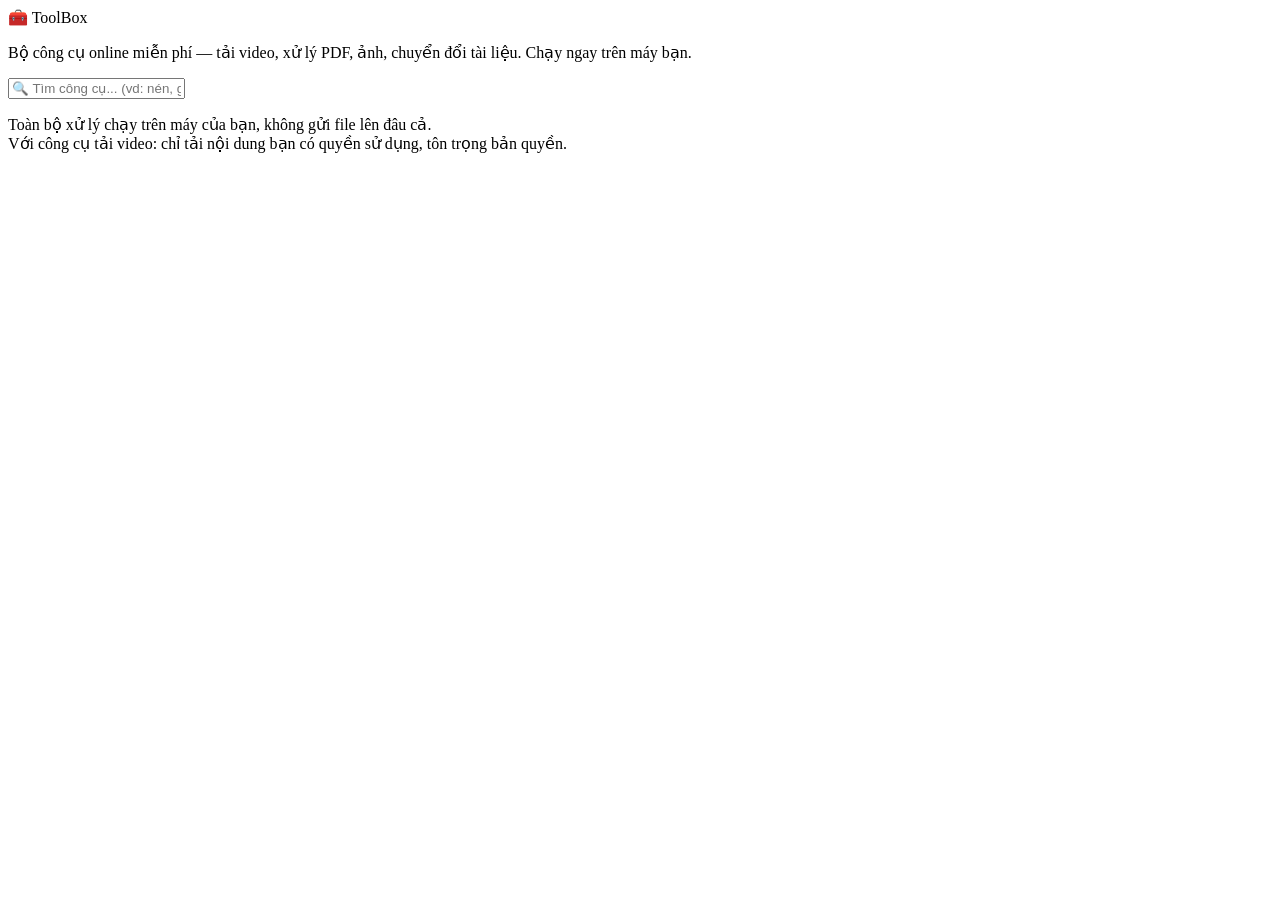
==== app/static/index.html @ 728dc56f "init project" ====
<!DOCTYPE html>
<html lang="vi">
<head>
  <meta charset="UTF-8">
  <meta name="viewport" content="width=device-width, initial-scale=1.0">
  <title>ToolBox — Bộ công cụ online miễn phí</title>
  <link rel="stylesheet" href="/static/style.css">
</head>
<body>
  <div class="container">
    <div class="top">
      <span class="brand"><span class="logo">🧰</span> ToolBox</span>
    </div>
    <p class="tagline">Bộ công cụ online miễn phí — tải video, xử lý PDF, ảnh, chuyển đổi tài liệu. Chạy ngay trên máy bạn.</p>

    <input class="search" id="search" placeholder="🔍 Tìm công cụ... (vd: nén, gộp, word, qr)" autocomplete="off">

    <div id="gallery"></div>

    <p class="disclaimer">
      Toàn bộ xử lý chạy trên máy của bạn, không gửi file lên đâu cả.<br>
      Với công cụ tải video: chỉ tải nội dung bạn có quyền sử dụng, tôn trọng bản quyền.
    </p>
  </div>

  <script>
    let ALL = [];
    async function load() {
      const data = await (await fetch("/api/tools")).json();
      ALL = data.tools;
      window.CATS = data.categories;
      render(ALL);
    }
    function render(tools) {
      const g = document.getElementById("gallery");
      g.innerHTML = "";
      for (const cat of window.CATS) {
        const items = tools.filter(t => t.category === cat.id);
        if (!items.length) continue;
        const title = document.createElement("div");
        title.className = "cat-title";
        title.innerHTML = `<span>${cat.icon}</span> ${cat.name}`;
        g.appendChild(title);
        const grid = document.createElement("div");
        grid.className = "grid";
        for (const t of items) {
          const a = document.createElement("a");
          a.className = "tool-card";
          a.href = t.page === "video" ? "/video" : "/tool?id=" + t.id;
          a.innerHTML = `<div class="icon">${t.icon}</div>
            <div><div class="tname">${t.name}</div><div class="tdesc">${t.desc}</div></div>`;
          grid.appendChild(a);
        }
        g.appendChild(grid);
      }
      if (!g.innerHTML) g.innerHTML = '<p class="tagline">Không tìm thấy công cụ nào.</p>';
    }
    document.getElementById("search").addEventListener("input", e => {
      const q = e.target.value.toLowerCase().trim();
      render(!q ? ALL : ALL.filter(t =>
        (t.name + " " + t.desc).toLowerCase().includes(q)));
    });
    load();
  </script>
</body>
</html>
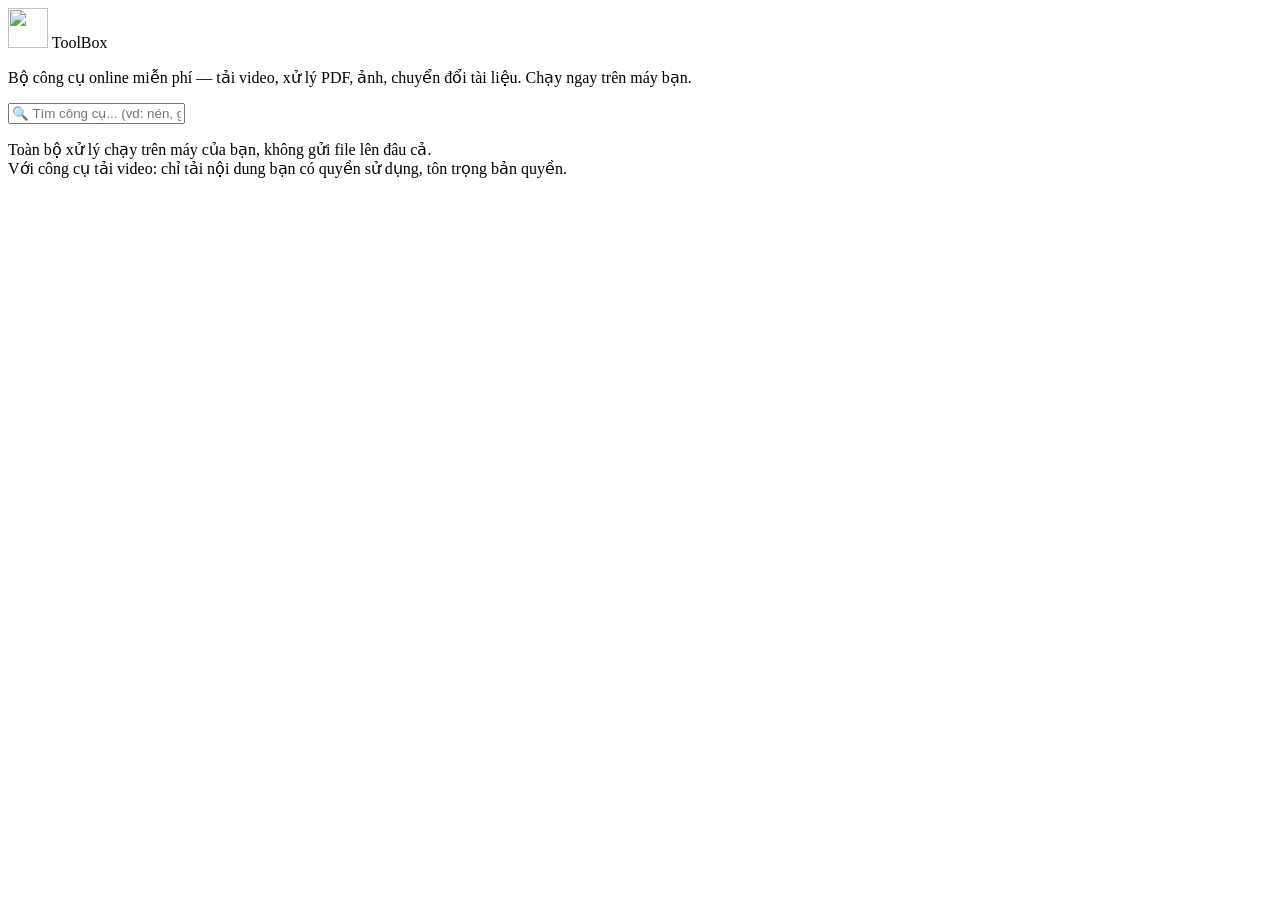
==== commit 0ae5e252: "feat: add brand logo and icons, and update video downloader fallback UI" ====
--- a/app/static/index.html
+++ b/app/static/index.html
@@ -4,12 +4,15 @@
   <meta charset="UTF-8">
   <meta name="viewport" content="width=device-width, initial-scale=1.0">
   <title>ToolBox — Bộ công cụ online miễn phí</title>
+  <link rel="icon" href="/static/logo.svg" type="image/svg+xml">
+  <link rel="apple-touch-icon" href="/static/logo-512.png">
   <link rel="stylesheet" href="/static/style.css">
 </head>
 <body>
   <div class="container">
     <div class="top">
-      <span class="brand"><span class="logo">🧰</span> ToolBox</span>
+      <img src="/static/logo.svg" alt="" width="40" height="40">
+      <span class="brand">ToolBox</span>
     </div>
     <p class="tagline">Bộ công cụ online miễn phí — tải video, xử lý PDF, ảnh, chuyển đổi tài liệu. Chạy ngay trên máy bạn.</p>
 
